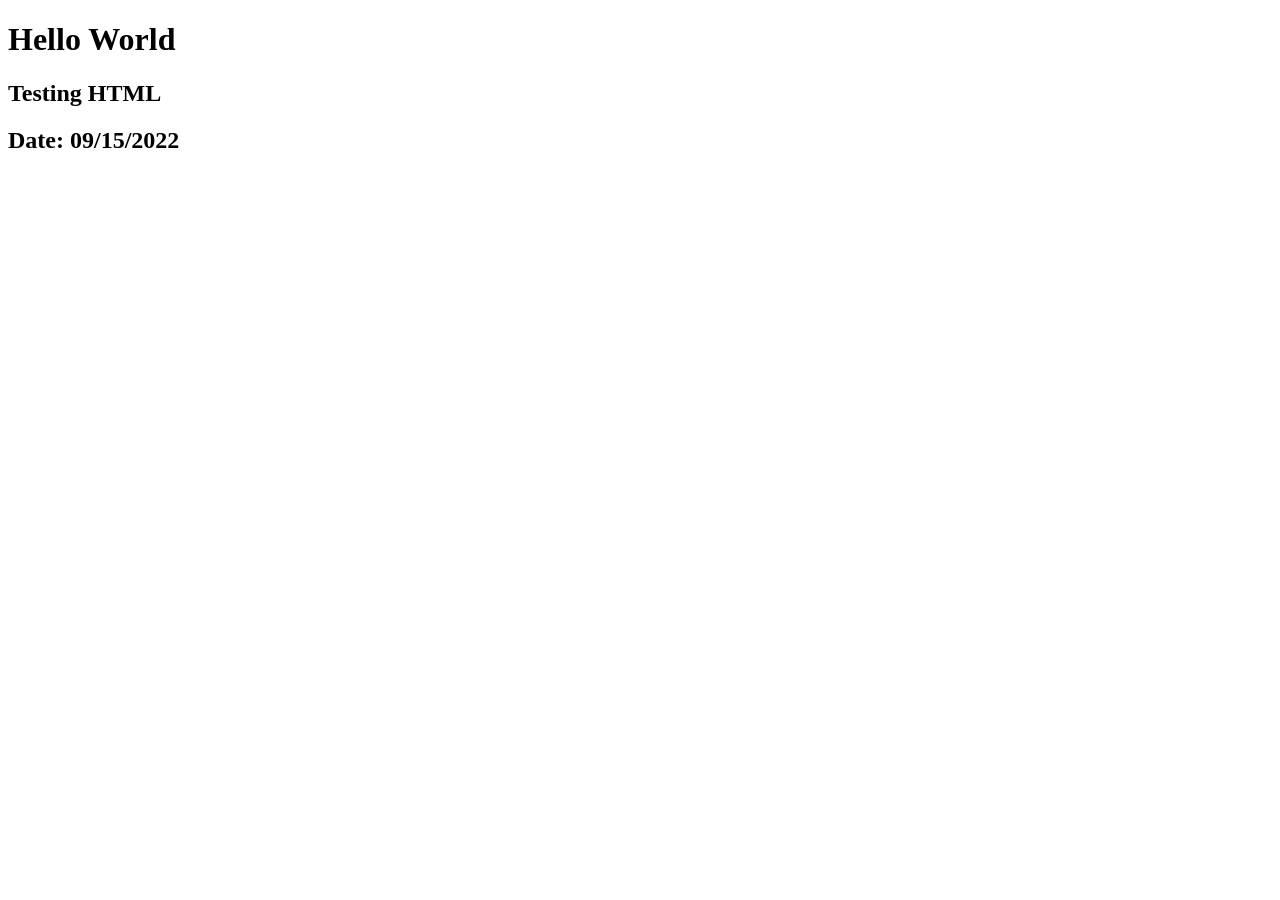
==== index.html @ ed8a7828 "practiced uploading using git" ====
<!DOCTYPE html>
<html lang="en">
<head>
    <meta charset="UTF-8">
    <meta http-equiv="X-UA-Compatible" content="IE=edge">
    <meta name="viewport" content="width=device-width, initial-scale=1.0">
    <title>Document</title>
</head>
<body>
    <h1>Hello World</h1>
    <h2>Testing HTML</h2>
    <h2>Date: 09/15/2022</h2>
</body>
</html>
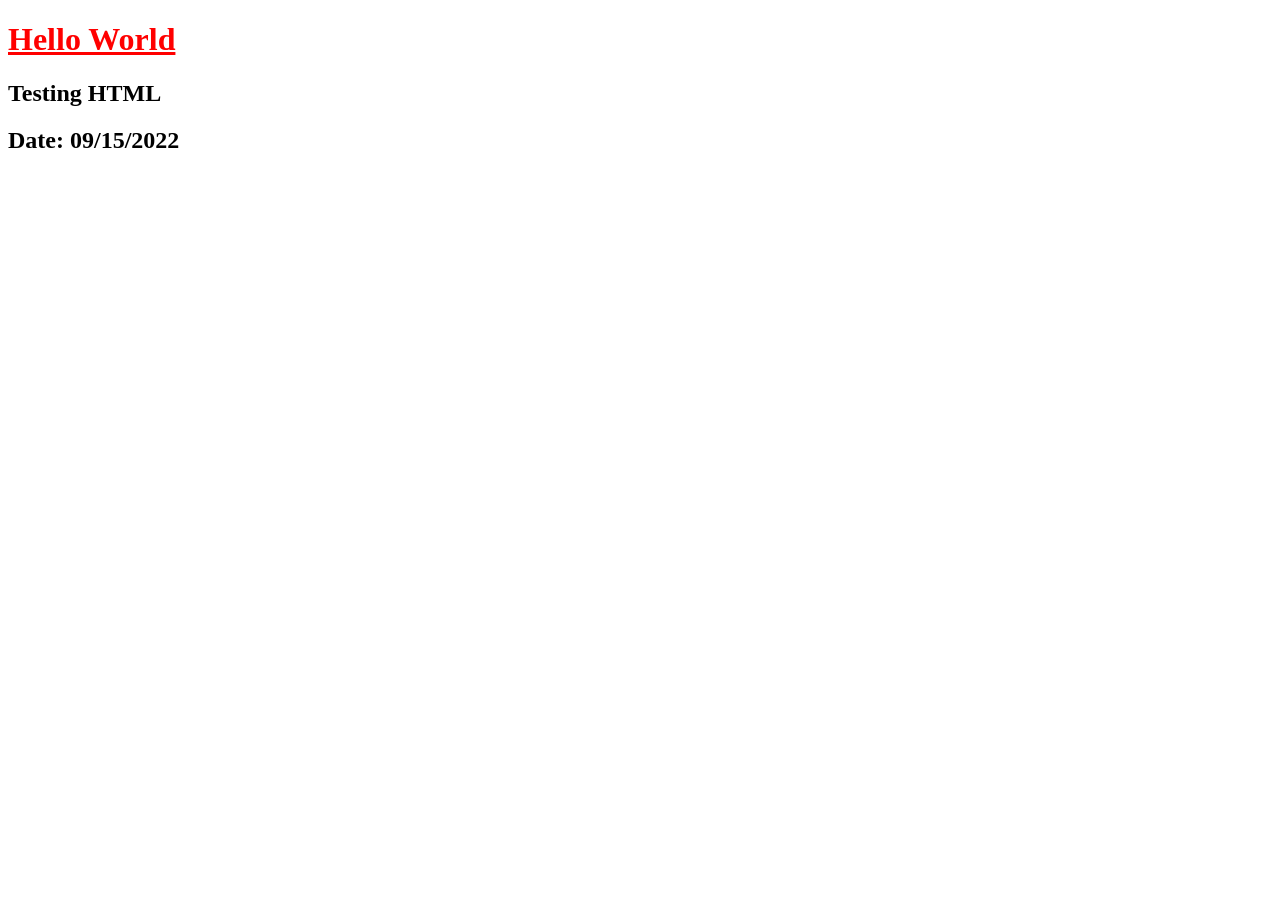
==== commit b4c7e162: "Added CSS for practice & practice git commit" ====
--- a/index.html
+++ b/index.html
@@ -4,6 +4,7 @@
     <meta charset="UTF-8">
     <meta http-equiv="X-UA-Compatible" content="IE=edge">
     <meta name="viewport" content="width=device-width, initial-scale=1.0">
+    <link rel="stylesheet" href="styles.css">
     <title>Document</title>
 </head>
 <body>
--- a/styles.css
+++ b/styles.css
@@ -0,0 +1,4 @@
+h1 {
+    color: red;
+    text-decoration: underline;
+}
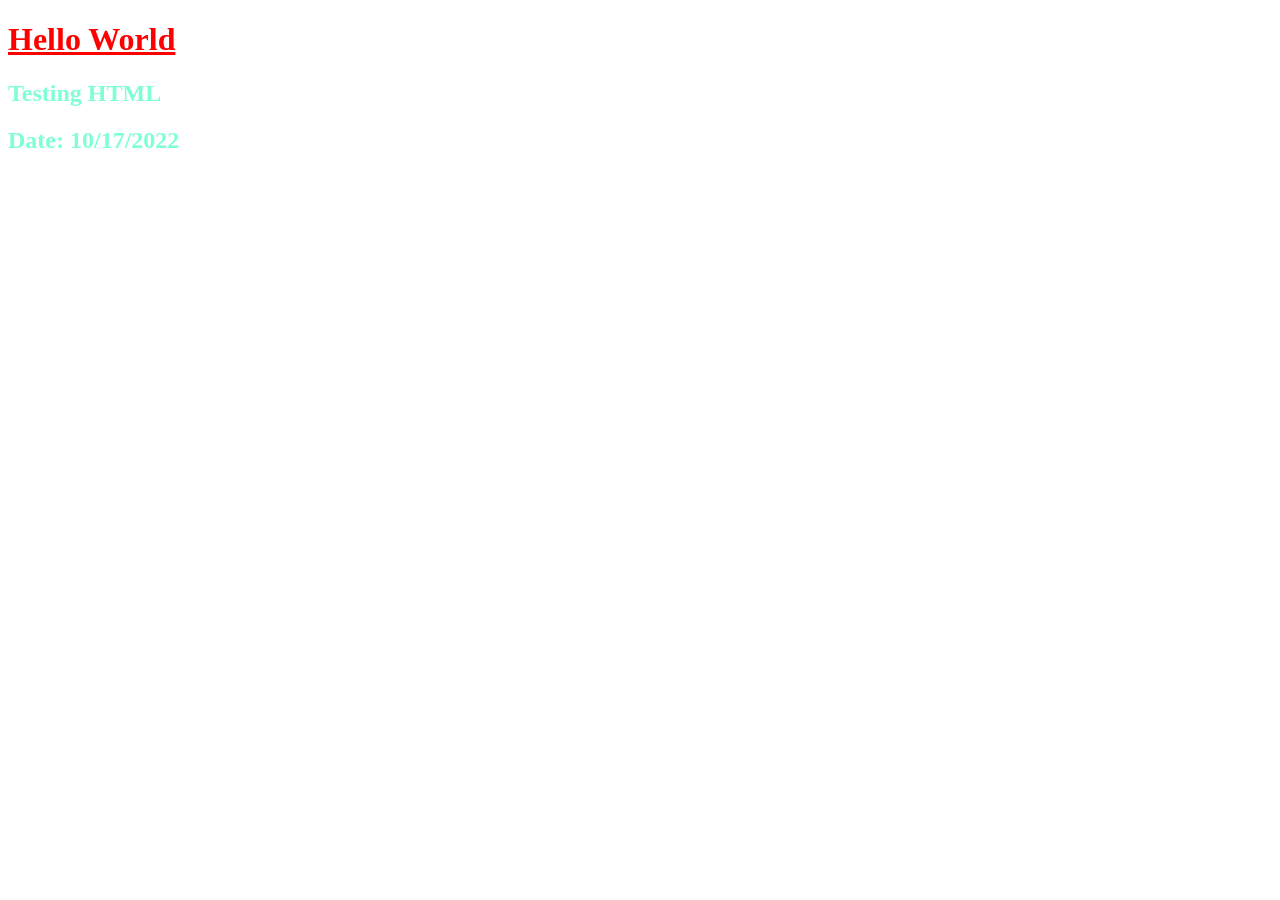
==== commit 78c4c2ff: "Web 101 Push Practice" ====
--- a/index.html
+++ b/index.html
@@ -10,6 +10,6 @@
 <body>
     <h1>Hello World</h1>
     <h2>Testing HTML</h2>
-    <h2>Date: 09/15/2022</h2>
+    <h2>Date: 10/17/2022</h2>
 </body>
 </html>
--- a/styles.css
+++ b/styles.css
@@ -1,4 +1,8 @@
 h1 {
     color: red;
     text-decoration: underline;
+}
+h2 { 
+color: aquamarine;
+font-family: cursive;
 }
